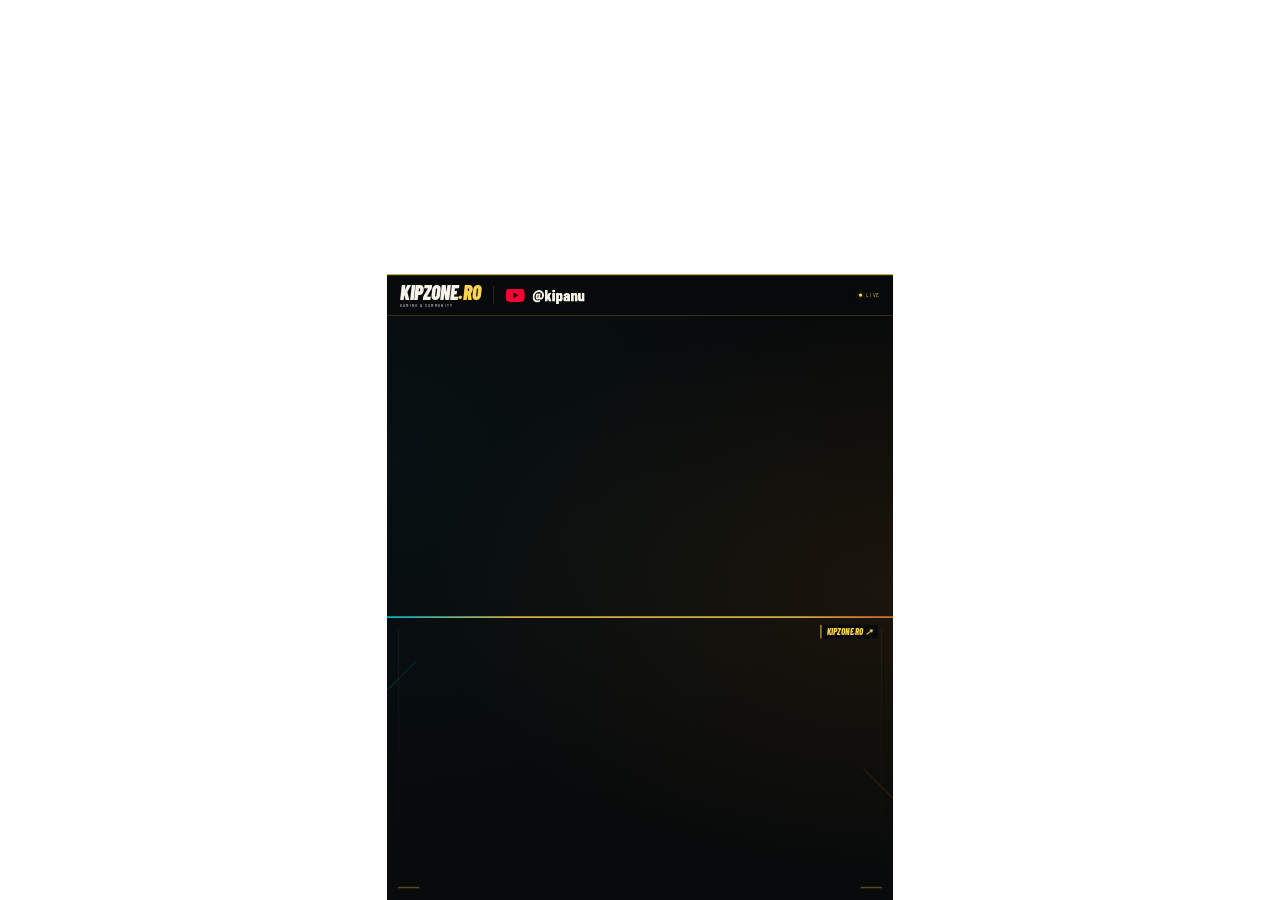
==== index.html @ 5823f167 "Compact center band and align platform icons with account handles" ====
<!doctype html><html lang="ro"><head><meta charset="utf-8"><meta name="viewport" content="width=device-width,initial-scale=1"><title>KIP ZONE — Live Overlay</title><link rel="stylesheet" href="overlay.css?v=compact-band-2"></head><body><main class="scene" id="scene"><div class="lower"></div><div class="band"><div class="brand">KIPZONE<span>.RO</span><small>GAMING &amp; COMMUNITY</small></div><div class="rule"></div><div class="promo is-account"><img width="40" height="40" id="platform-icon" src="assets/youtube.svg" alt=""><div><small id="promo-label"></small><strong id="promo-handle">@kipanu</strong></div></div><div class="live"><i class="dot"></i>LIVE</div></div><div class="capture-line"></div><div class="site">KIPZONE.RO ↗</div><div class="side left"></div><div class="side right"></div><div class="corner left"></div><div class="corner right"></div><div class="glint cyan"></div><div class="glint orange"></div></main><script>function fit(){const s=Math.min(innerWidth/1080,innerHeight/1920);scene.style.transform=`translate(${(innerWidth-1080*s)/2}px,${(innerHeight-1920*s)/2}px) scale(${s})`;}fit();addEventListener('resize',fit);const items=[
{icon:'youtube',account:true,label:'',handle:'@kipanu'},
{icon:'kick',account:true,label:'',handle:'kipzone'},
{icon:'tiktok',account:true,label:'',handle:'@kip.ro'},
{icon:'discord',account:true,label:'',handle:'KIP Gaming'},
{thanks:true,label:'HAI ÎN COMUNITATE!',handle:'POATE NU DAI FOLLOW 😄'},
{thanks:true,label:'ENERGIA LIVE-ULUI EȘTI TU',handle:'MULȚUMESC PENTRU TAP TAP!'},
{icon:'yst',sponsor:true,label:'YST · MODURI DE GRAFICĂ GTA',handle:'Cod KIP · 10% reducere'},
{icon:'tikstage',sponsor:true,label:'TIKSTAGE · INSTRUMENTE PENTRU LIVE',handle:'Cod KIP20 · 20% reducere'}
];
for(const name of ['youtube.svg','kick.svg','tiktok.svg','discord.svg','yst.png','tikstage.svg']){const image=new Image();image.src='assets/'+name;}
let i=0;const promo=document.querySelector('.promo');
function renderPromo(){const p=items[i];promo.classList.toggle('is-account',!!p.account);promo.classList.toggle('is-thanks',!!p.thanks);promo.classList.toggle('is-sponsor',!!p.sponsor);document.getElementById('platform-icon').src='assets/'+(p.icon||'kick')+(p.icon==='yst'?'.png':'.svg');document.getElementById('promo-label').textContent=p.label;document.getElementById('promo-handle').textContent=p.handle;promo.classList.remove('leaving');promo.classList.add('entering');}
renderPromo();setInterval(()=>{promo.classList.remove('entering');promo.classList.add('leaving');setTimeout(()=>{i=(i+1)%items.length;renderPromo();},300);},4500);
</script></body></html>
---- overlay.css ----
@font-face {
  font-family: 'Barlow';
  font-style: normal;
  font-weight: 400;
  font-display: swap;
  src: url(assets/font-0.ttf) format('truetype');
}
@font-face {
  font-family: 'Barlow';
  font-style: normal;
  font-weight: 500;
  font-display: swap;
  src: url(assets/font-1.ttf) format('truetype');
}
@font-face {
  font-family: 'Barlow';
  font-style: normal;
  font-weight: 600;
  font-display: swap;
  src: url(assets/font-2.ttf) format('truetype');
}
@font-face {
  font-family: 'Barlow';
  font-style: normal;
  font-weight: 700;
  font-display: swap;
  src: url(assets/font-3.ttf) format('truetype');
}
@font-face {
  font-family: 'Barlow';
  font-style: normal;
  font-weight: 800;
  font-display: swap;
  src: url(assets/font-4.ttf) format('truetype');
}
@font-face {
  font-family: 'Barlow Condensed';
  font-style: italic;
  font-weight: 800;
  font-display: swap;
  src: url(assets/font-5.ttf) format('truetype');
}
@font-face {
  font-family: 'Barlow Condensed';
  font-style: italic;
  font-weight: 900;
  font-display: swap;
  src: url(assets/font-6.ttf) format('truetype');
}
@font-face {
  font-family: 'Barlow Condensed';
  font-style: normal;
  font-weight: 700;
  font-display: swap;
  src: url(assets/font-7.ttf) format('truetype');
}
@font-face {
  font-family: 'Barlow Condensed';
  font-style: normal;
  font-weight: 800;
  font-display: swap;
  src: url(assets/font-8.ttf) format('truetype');
}
@font-face {
  font-family: 'Barlow Condensed';
  font-style: normal;
  font-weight: 900;
  font-display: swap;
  src: url(assets/font-9.ttf) format('truetype');
}


*{box-sizing:border-box}html,body{margin:0;width:100%;height:100%;overflow:hidden;background:transparent;font-family:Barlow,Arial,sans-serif;color:#f6f3e9}.scene{width:1080px;height:1920px;position:absolute;overflow:hidden;transform-origin:top left;isolation:isolate}.lower{position:absolute;inset:585px 0 0;background:radial-gradient(ellipse at 100% 50%,#b475181c,transparent 65%),radial-gradient(ellipse at 0% 30%,#00c5ed09,transparent 65%),#080a0b;z-index:-2}.lower:after{content:'';position:absolute;inset:0;background-image:linear-gradient(#ffffff04 1px,transparent 1px),linear-gradient(90deg,#ffffff04 1px,transparent 1px);background-size:80px 80px}.band{position:absolute;top:585px;left:0;width:1080px;height:112px;background:#080a0bf5;border-top:2px solid #ffd34f;border-bottom:1px solid #ffd34f66;display:flex;align-items:center;padding:0 34px;gap:34px}.brand{font:900 italic 54px/.9 'Barlow Condensed',Impact,sans-serif;white-space:nowrap;letter-spacing:-1px}.brand span{color:#ffd34f}.brand small{display:block;font:700 8px/1 Barlow,Arial,sans-serif;color:#a6a8a6;letter-spacing:3px;margin-top:10px}.rule{height:50px;width:1px;background:#ffd34f4d}.promo{display:flex;gap:20px;align-items:center;flex:1}.promo img{width:40px;height:40px}.promo small{display:block;font-size:11px;font-weight:700;letter-spacing:2px;color:#a6a8a6;margin-bottom:5px}.promo strong{font:800 32px/1 'Barlow Condensed',Impact,sans-serif}.live{font-size:10px;letter-spacing:2px;display:flex;align-items:center;gap:9px;color:#ffd34f}.dot{width:7px;height:7px;background:#ffd34f;border-radius:50%;box-shadow:0 0 12px #ffd34f77;animation:pulse 3s infinite}.capture-line{position:absolute;top:1315px;left:0;width:1080px;height:3px;background:linear-gradient(90deg,#00d9f5,#ffd34f 25%,#ffd34f 80%,#ff7a26)}.site{position:absolute;top:1333px;right:32px;color:#ffd34f;font:800 italic 19px/1 'Barlow Condensed',Impact,sans-serif;background:#080a0bdd;padding:5px 11px;border-left:2px solid #ffd34f}.side{position:absolute;top:1340px;bottom:26px;width:1px;background:linear-gradient(#ffd34f22,transparent)}.side.left{left:24px}.side.right{right:24px}.corner{position:absolute;bottom:25px;width:45px;height:3px;background:#ffd34f55}.corner.left{left:24px}.corner.right{right:24px}.glint{position:absolute;width:145px;height:1px;opacity:.3}.glint.cyan{left:-60px;top:1460px;background:#00d9f5;transform:rotate(-45deg)}.glint.orange{right:-60px;top:1690px;background:#ff7a26;transform:rotate(45deg)}
@keyframes pulse{50%{opacity:.4}}@media(prefers-reduced-motion:reduce){*{animation:none!important}}

.promo{overflow:hidden;min-height:72px}
.promo.leaving{animation:promoOut .30s ease-in both}
.promo.entering{animation:promoIn .50s cubic-bezier(.2,.8,.2,1) both}
.promo.entering strong{animation:handleIn .65s cubic-bezier(.16,1,.3,1) both}
.promo.entering img{animation:iconIn .65s cubic-bezier(.16,1,.3,1) both}
.promo.is-thanks strong{color:#ffd34f;font-style:italic;font-size:30px}
.promo.is-thanks img{display:none}
.promo-label{display:block}
@keyframes promoOut{to{opacity:0;transform:translateY(-12px);filter:blur(3px)}}
@keyframes promoIn{from{opacity:0;transform:translateY(16px);filter:blur(3px)}to{opacity:1;transform:translateY(0);filter:blur(0)}}
@keyframes handleIn{from{opacity:0;transform:translateX(20px)}to{opacity:1;transform:translateX(0)}}
@keyframes iconIn{from{opacity:0;transform:scale(.75) rotate(-8deg)}to{opacity:1;transform:scale(1) rotate(0)}}
.promo strong{display:block}
@media(prefers-reduced-motion:reduce){.promo,.promo strong,.promo img{animation:none!important}}

/* Compositor animations: smooth at the browser's display frame rate. */
.promo,.promo strong,.promo img{will-change:transform,opacity}
.promo.is-sponsor{gap:18px}
.promo.is-sponsor img{width:112px;height:44px;object-fit:contain}
.promo.is-sponsor small{font-size:10px;letter-spacing:1.3px}
.promo.is-sponsor strong{font-size:30px;color:#ffd34f}
@keyframes promoOut{to{opacity:0;transform:translateY(-12px)}}
@keyframes promoIn{from{opacity:0;transform:translateY(16px)}to{opacity:1;transform:translateY(0)}}

/* Compact center band; social cards show only the icon and account. */
.band{height:88px;padding:0 28px;gap:26px}
.band .brand{font-size:42px;letter-spacing:-.5px;flex-shrink:0}
.band .brand small{font-size:7px;letter-spacing:2.4px;margin-top:7px}
.band .rule{height:40px;flex-shrink:0}
.promo{min-width:0;min-height:64px;gap:16px}
.promo>div{min-width:0}
.promo img{flex:0 0 40px;width:40px;height:40px;object-fit:contain;object-position:center}
.promo.is-account small{display:none}
.promo.is-account strong{font-size:34px;line-height:40px;white-space:nowrap}
.promo.is-sponsor img{flex-basis:112px}
.live{flex-shrink:0}
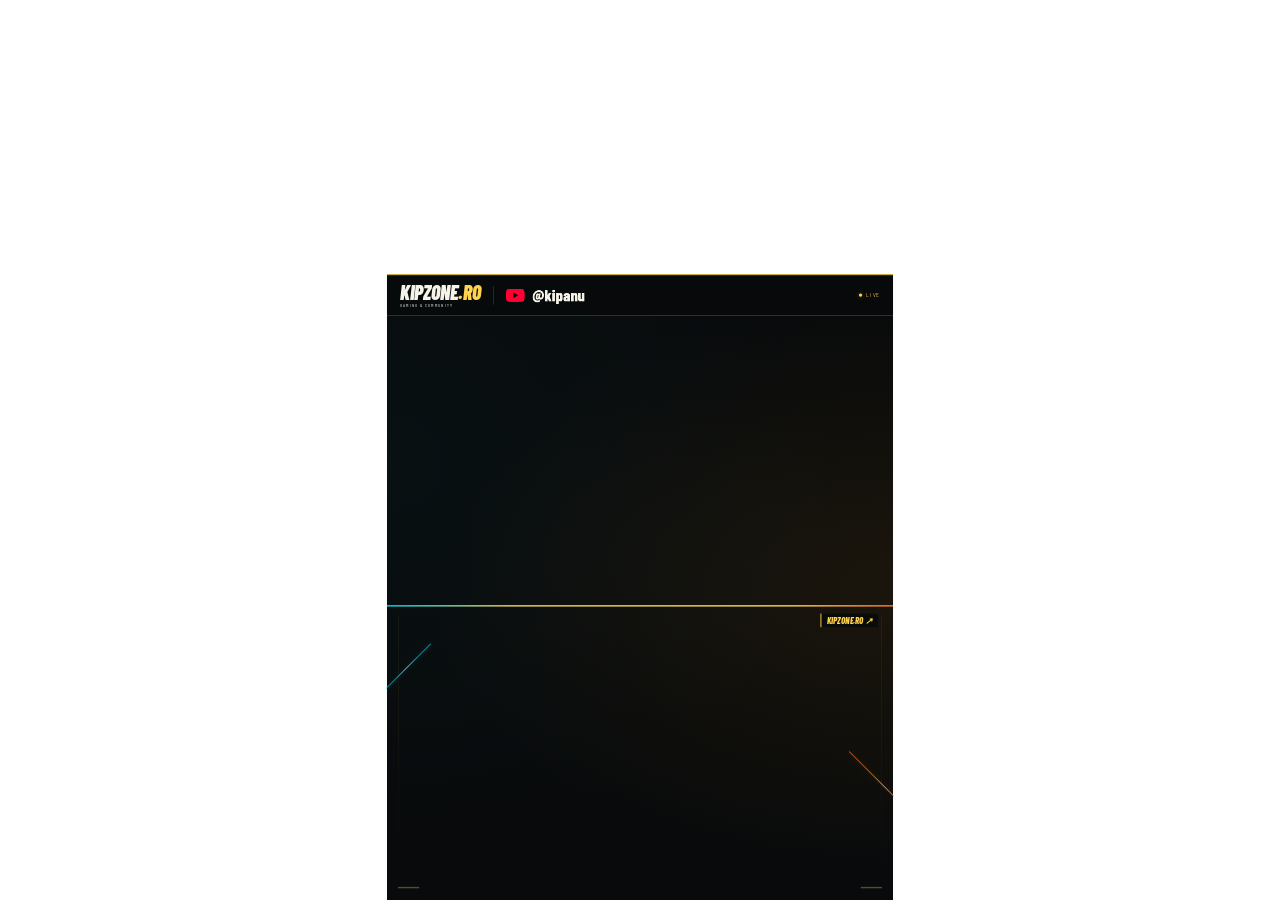
==== commit 145524d3: "Align capture border with compact band and animate side lights" ====
--- a/index.html
+++ b/index.html
@@ -1,4 +1,4 @@
-<!doctype html><html lang="ro"><head><meta charset="utf-8"><meta name="viewport" content="width=device-width,initial-scale=1"><title>KIP ZONE — Live Overlay</title><link rel="stylesheet" href="overlay.css?v=compact-band-2"></head><body><main class="scene" id="scene"><div class="lower"></div><div class="band"><div class="brand">KIPZONE<span>.RO</span><small>GAMING &amp; COMMUNITY</small></div><div class="rule"></div><div class="promo is-account"><img width="40" height="40" id="platform-icon" src="assets/youtube.svg" alt=""><div><small id="promo-label"></small><strong id="promo-handle">@kipanu</strong></div></div><div class="live"><i class="dot"></i>LIVE</div></div><div class="capture-line"></div><div class="site">KIPZONE.RO ↗</div><div class="side left"></div><div class="side right"></div><div class="corner left"></div><div class="corner right"></div><div class="glint cyan"></div><div class="glint orange"></div></main><script>function fit(){const s=Math.min(innerWidth/1080,innerHeight/1920);scene.style.transform=`translate(${(innerWidth-1080*s)/2}px,${(innerHeight-1920*s)/2}px) scale(${s})`;}fit();addEventListener('resize',fit);const items=[
+<!doctype html><html lang="ro"><head><meta charset="utf-8"><meta name="viewport" content="width=device-width,initial-scale=1"><title>KIP ZONE — Live Overlay</title><link rel="stylesheet" href="overlay.css?v=aligned-flow-3"></head><body><main class="scene" id="scene"><div class="lower"></div><div class="band"><div class="brand">KIPZONE<span>.RO</span><small>GAMING &amp; COMMUNITY</small></div><div class="rule"></div><div class="promo is-account"><img width="40" height="40" id="platform-icon" src="assets/youtube.svg" alt=""><div><small id="promo-label"></small><strong id="promo-handle">@kipanu</strong></div></div><div class="live"><i class="dot"></i>LIVE</div></div><div class="capture-line"></div><div class="site">KIPZONE.RO ↗</div><div class="side left"></div><div class="side right"></div><div class="corner left"></div><div class="corner right"></div><div class="glint cyan"></div><div class="glint orange"></div></main><script>function fit(){const s=Math.min(innerWidth/1080,innerHeight/1920);scene.style.transform=`translate(${(innerWidth-1080*s)/2}px,${(innerHeight-1920*s)/2}px) scale(${s})`;}fit();addEventListener('resize',fit);const items=[
 {icon:'youtube',account:true,label:'',handle:'@kipanu'},
 {icon:'kick',account:true,label:'',handle:'kipzone'},
 {icon:'tiktok',account:true,label:'',handle:'@kip.ro'},
--- a/overlay.css
+++ b/overlay.css
@@ -109,3 +109,18 @@
 .promo.is-account strong{font-size:34px;line-height:40px;white-space:nowrap}
 .promo.is-sponsor img{flex-basis:112px}
 .live{flex-shrink:0}
+
+/* Keep the capture border attached when the center band height changes. */
+:root{--band-top:585px;--band-height:88px;--capture-height:618px;--capture-bottom:calc(var(--band-top) + var(--band-height) + var(--capture-height))}
+.band{top:var(--band-top);height:var(--band-height)}
+.capture-line{top:var(--capture-bottom)}
+.site{top:calc(var(--capture-bottom) + 18px)}
+.side{top:calc(var(--capture-bottom) + 25px)}
+/* Flowing light uses the same 3.2 second gradient cycle as the shop preview. */
+.glint{width:180px;height:2px;opacity:.55;background-size:220% 100%;will-change:transform,opacity;pointer-events:none}
+.glint.cyan{top:calc(var(--capture-bottom) + 145px);background-image:linear-gradient(90deg,transparent,#00aaff55,#00d9f5,#c5faff,#00d9f5,transparent);box-shadow:0 0 9px #00d9f555;animation:cyanSweep 7s ease-in-out infinite,edgeFlow 3.2s linear infinite}
+.glint.orange{top:calc(var(--capture-bottom) + 375px);background-image:linear-gradient(90deg,transparent,#ff7a2655,#ff9b35,#ffe0b0,#ff7a26,transparent);box-shadow:0 0 9px #ff7a2655;animation:orangeSweep 7s ease-in-out -3.5s infinite,edgeFlow 3.2s linear infinite reverse}
+@keyframes edgeFlow{from{background-position:0% 50%}to{background-position:220% 50%}}
+@keyframes cyanSweep{0%,100%{opacity:.15;transform:translate3d(-20px,90px,0) rotate(-45deg)}50%{opacity:.8;transform:translate3d(28px,-70px,0) rotate(-45deg)}}
+@keyframes orangeSweep{0%,100%{opacity:.15;transform:translate3d(20px,-90px,0) rotate(45deg)}50%{opacity:.8;transform:translate3d(-28px,70px,0) rotate(45deg)}}
+@media(prefers-reduced-motion:reduce){.glint.cyan,.glint.orange{animation:none;opacity:.55}}
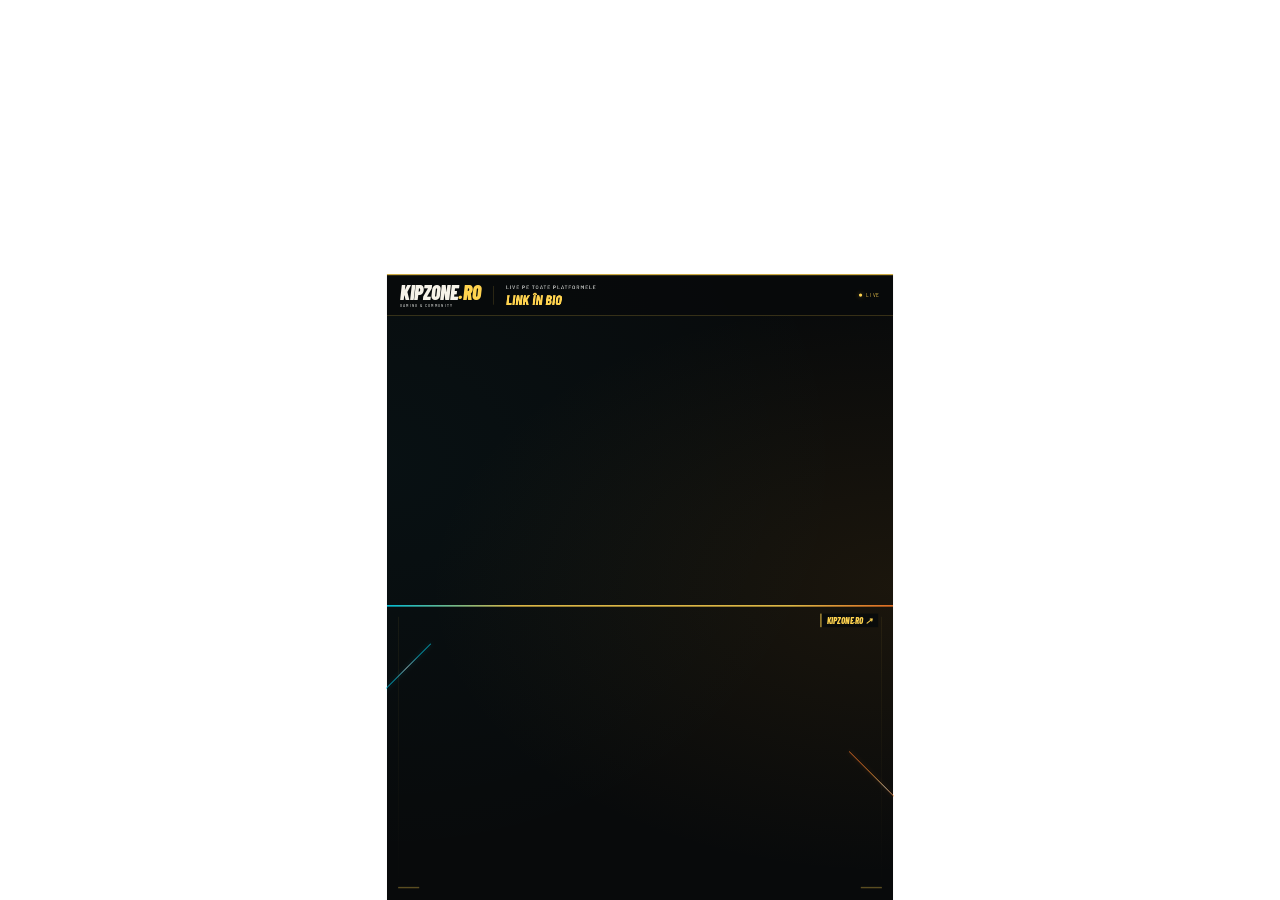
==== commit 7649d93f: "Actualizează mesajele din banda live KIPZONE" ====
--- a/index.html
+++ b/index.html
@@ -1,15 +1,14 @@
-<!doctype html><html lang="ro"><head><meta charset="utf-8"><meta name="viewport" content="width=device-width,initial-scale=1"><title>KIP ZONE — Live Overlay</title><link rel="stylesheet" href="overlay.css?v=aligned-flow-3"></head><body><main class="scene" id="scene"><div class="lower"></div><div class="band"><div class="brand">KIPZONE<span>.RO</span><small>GAMING &amp; COMMUNITY</small></div><div class="rule"></div><div class="promo is-account"><img width="40" height="40" id="platform-icon" src="assets/youtube.svg" alt=""><div><small id="promo-label"></small><strong id="promo-handle">@kipanu</strong></div></div><div class="live"><i class="dot"></i>LIVE</div></div><div class="capture-line"></div><div class="site">KIPZONE.RO ↗</div><div class="side left"></div><div class="side right"></div><div class="corner left"></div><div class="corner right"></div><div class="glint cyan"></div><div class="glint orange"></div></main><script>function fit(){const s=Math.min(innerWidth/1080,innerHeight/1920);scene.style.transform=`translate(${(innerWidth-1080*s)/2}px,${(innerHeight-1920*s)/2}px) scale(${s})`;}fit();addEventListener('resize',fit);const items=[
-{icon:'youtube',account:true,label:'',handle:'@kipanu'},
-{icon:'kick',account:true,label:'',handle:'kipzone'},
+<!doctype html><html lang="ro"><head><meta charset="utf-8"><meta name="viewport" content="width=device-width,initial-scale=1"><title>KIP ZONE — Live Overlay</title><link rel="stylesheet" href="overlay.css?v=orig-20261123"></head><body><main class="scene" id="scene"><div class="lower"></div><div class="band"><div class="brand">KIPZONE<span>.RO</span><small>GAMING &amp; COMMUNITY</small></div><div class="rule"></div><div class="promo is-thanks"><img width="40" height="40" id="platform-icon" alt=""><div><small id="promo-label">LIVE PE TOATE PLATFORMELE</small><strong id="promo-handle">LINK ÎN BIO</strong></div></div><div class="live"><i class="dot"></i>LIVE</div></div><div class="capture-line"></div><div class="site">KIPZONE.RO ↗</div><div class="side left"></div><div class="side right"></div><div class="corner left"></div><div class="corner right"></div><div class="glint cyan"></div><div class="glint orange"></div></main><script>function fit(){const s=Math.min(innerWidth/1080,innerHeight/1920);scene.style.transform=`translate(${(innerWidth-1080*s)/2}px,${(innerHeight-1920*s)/2}px) scale(${s})`;}fit();addEventListener('resize',fit);const items=[
+{thanks:true,label:'LIVE PE TOATE PLATFORMELE',handle:'LINK ÎN BIO'},
 {icon:'tiktok',account:true,label:'',handle:'@kip.ro'},
 {icon:'discord',account:true,label:'',handle:'KIP Gaming'},
 {thanks:true,label:'HAI ÎN COMUNITATE!',handle:'POATE NU DAI FOLLOW 😄'},
-{thanks:true,label:'ENERGIA LIVE-ULUI EȘTI TU',handle:'MULȚUMESC PENTRU TAP TAP!'},
+{thanks:true,label:'ENERGIA LIVE-ULUI EȘTI TU',handle:'MULȚUMESC PENTRU APRECIERI!'},
 {icon:'yst',sponsor:true,label:'YST · MODURI DE GRAFICĂ GTA',handle:'Cod KIP · 10% reducere'},
 {icon:'tikstage',sponsor:true,label:'TIKSTAGE · INSTRUMENTE PENTRU LIVE',handle:'Cod KIP20 · 20% reducere'}
 ];
-for(const name of ['youtube.svg','kick.svg','tiktok.svg','discord.svg','yst.png','tikstage.svg']){const image=new Image();image.src='assets/'+name;}
+for(const name of ['tiktok.svg','discord.svg','yst.png','tikstage.svg']){const image=new Image();image.src='assets/'+name;}
 let i=0;const promo=document.querySelector('.promo');
-function renderPromo(){const p=items[i];promo.classList.toggle('is-account',!!p.account);promo.classList.toggle('is-thanks',!!p.thanks);promo.classList.toggle('is-sponsor',!!p.sponsor);document.getElementById('platform-icon').src='assets/'+(p.icon||'kick')+(p.icon==='yst'?'.png':'.svg');document.getElementById('promo-label').textContent=p.label;document.getElementById('promo-handle').textContent=p.handle;promo.classList.remove('leaving');promo.classList.add('entering');}
+function renderPromo(){const p=items[i];promo.classList.toggle('is-account',!!p.account);promo.classList.toggle('is-thanks',!!p.thanks);promo.classList.toggle('is-sponsor',!!p.sponsor);if(p.icon) document.getElementById('platform-icon').src='assets/'+p.icon+(p.icon==='yst'?'.png':'.svg');document.getElementById('promo-label').textContent=p.label;document.getElementById('promo-handle').textContent=p.handle;promo.classList.remove('leaving');promo.classList.add('entering');}
 renderPromo();setInterval(()=>{promo.classList.remove('entering');promo.classList.add('leaving');setTimeout(()=>{i=(i+1)%items.length;renderPromo();},300);},4500);
 </script></body></html>
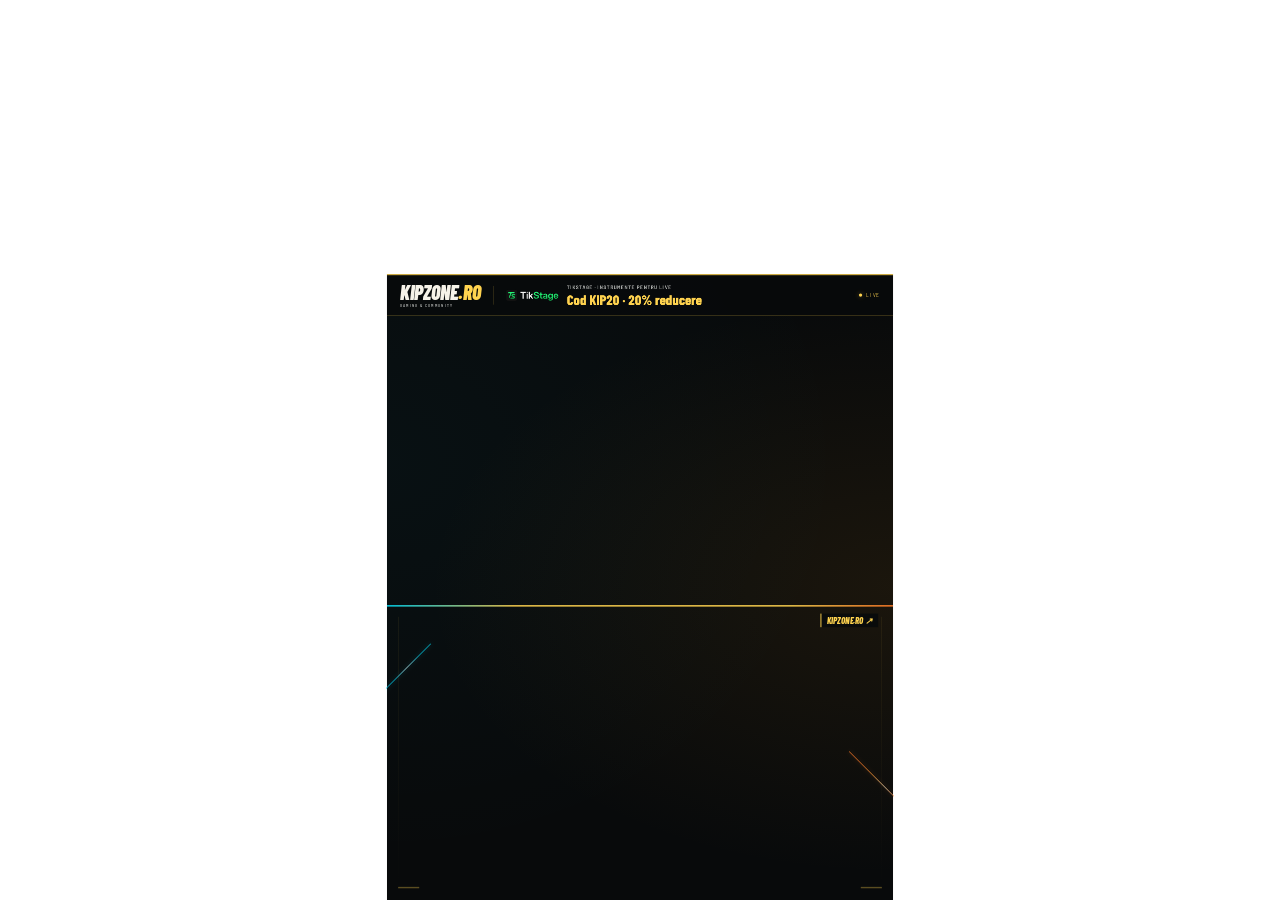
==== commit 332a2975: "Space sponsor promos at two-minute intervals" ====
--- a/index.html
+++ b/index.html
@@ -10,5 +10,19 @@
 for(const name of ['tiktok.svg','discord.svg','yst.png','tikstage.svg']){const image=new Image();image.src='assets/'+name;}
 let i=0;const promo=document.querySelector('.promo');
 function renderPromo(){const p=items[i];promo.classList.toggle('is-account',!!p.account);promo.classList.toggle('is-thanks',!!p.thanks);promo.classList.toggle('is-sponsor',!!p.sponsor);if(p.icon) document.getElementById('platform-icon').src='assets/'+p.icon+(p.icon==='yst'?'.png':'.svg');document.getElementById('promo-label').textContent=p.label;document.getElementById('promo-handle').textContent=p.handle;promo.classList.remove('leaving');promo.classList.add('entering');}
-renderPromo();setInterval(()=>{promo.classList.remove('entering');promo.classList.add('leaving');setTimeout(()=>{i=(i+1)%items.length;renderPromo();},300);},4500);
+const community=items.map((p,index)=>p.sponsor?-1:index).filter(index=>index>=0);
+const tikstage=items.findIndex(p=>p.icon==='tikstage');
+const yst=items.findIndex(p=>p.icon==='yst');
+const started=performance.now();
+let last=i;
+renderPromo();
+setInterval(()=>{
+ const elapsed=performance.now()-started;
+ const phase=elapsed%120000;
+ const next=phase<10000?tikstage:phase>=60000&&phase<70000?yst:community[Math.floor(elapsed/4500)%community.length];
+ if(next===last)return;
+ last=next;
+ promo.classList.remove('entering');promo.classList.add('leaving');
+ setTimeout(()=>{i=last;renderPromo();},300);
+},100);
 </script></body></html>
